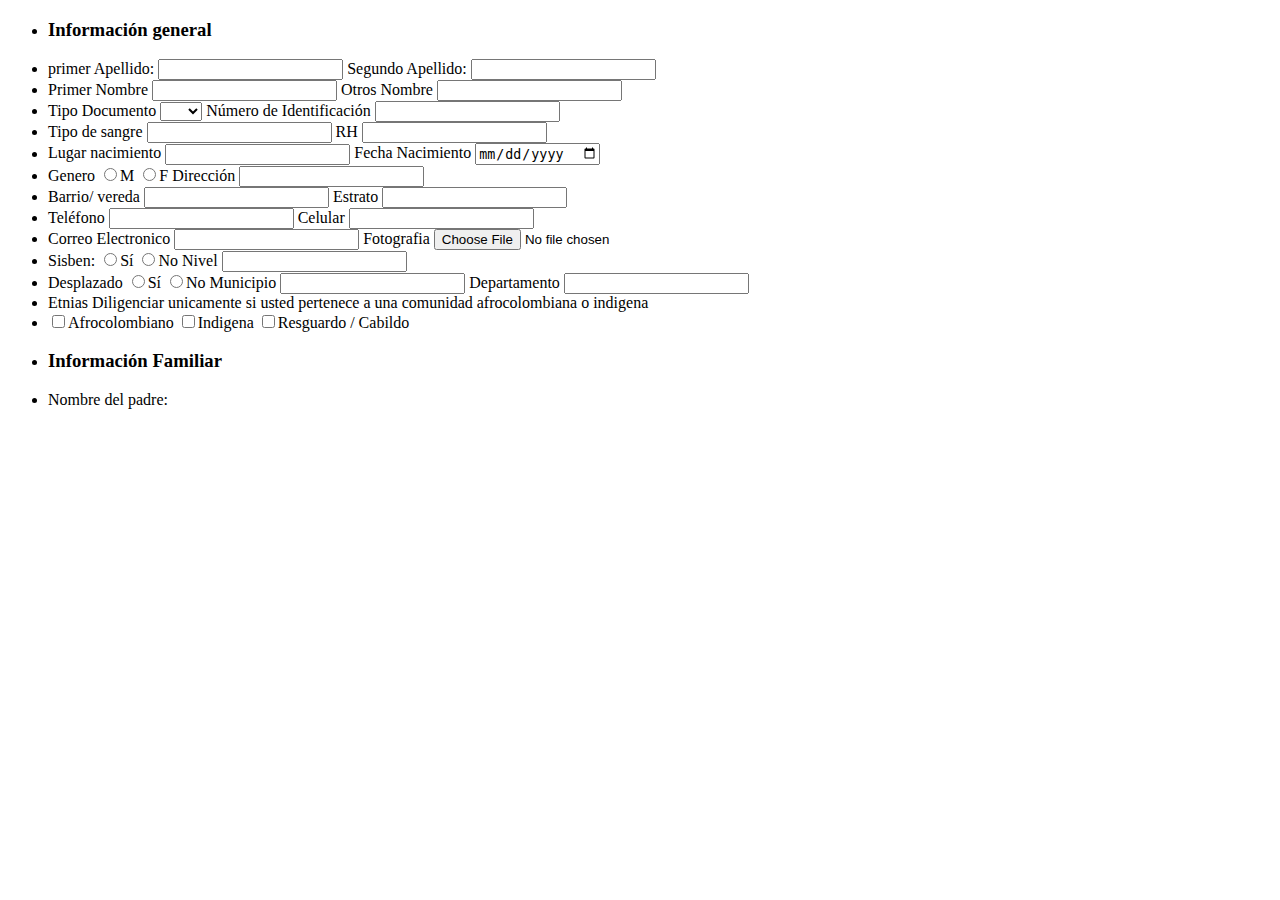
==== index.html @ 8a242b64 "Informacion general" ====
<!DOCTYPE html>
<html lang="en">
<head>
  <meta charset="UTF-8">
  <meta name="viewport" content="width=device-width, initial-scale=1.0">
  <meta http-equiv="X-UA-Compatible" content="ie=edge">
  <title>Formulario</title>
</head>
<body>
  <div id="contenedor">
    <div id="formulario">
      <form method="post" action="" id="datosPersonales">
        <ul>
          <li><h3>Información general</h3></li>
          <li>
            <label for="">primer Apellido: </label>
            <input type="text" name="apellido1" required>
            <label for="">Segundo Apellido: </label>
            <input type="text" name="apellido2">
          </li>
          <li>
            <label for="">Primer Nombre</label>
            <input type="text" name="nombre1" required>
            <label for="">Otros Nombre</label>
            <input type="text" name="nombre2">
          </li>
          <li><label for="">Tipo Documento</label>
            <select name="documentoId" id="">
              <option value=""></option>
              <option value="CC">CC</option>
              <option value="TI">TI</option>
              <option value="RC">RC</option>
              <option value="CE">CE</option>
            </select>
            <label for="NumeroID">Número de Identificación</label>
            <input type="text">
          </li>
          <li>
            <label for="">Tipo de sangre</label>
            <input type="text">
            <label for="">RH</label>
            <input type="text">
          </li>
          <li>
            <label for="">Lugar nacimiento</label>
            <input type="text" required>
            <label for="">Fecha Nacimiento</label>
            <input type="Date" required>
          </li>
          <li>
            <label for="">Genero</label>
            <input type="radio" name="genero" id="" value="M">M
            <input type="radio" name="genero" id="" value="F">F
            <label for="">Dirección</label>
            <input type="text" required>
          </li>
          <li>
            <label for="">Barrio/ vereda</label>
            <input type="text" required>
            <label for="">Estrato</label>
            <input type="text" required>
          </li>
          <li>
            <label for="">Teléfono</label>
            <input type="number" name="" id="">
            <label for="">Celular</label>
            <input type="number" name="" id="" required>
          </li>
          <li>
            <label for="">Correo Electronico</label>
            <input type="email" name="" id="" required>
            <label for="">Fotografia</label>
            <input type="file" name="" id="" rquired>
          </li>
          <li>
            <label for="">Sisben: </label>
            <input type="radio" name="sisben" id="">Sí
            <input type="radio" name="sisben" id="">No
            <label for="">Nivel</label>
            <input type="number">
          </li>
          <li>
            <label for="">Desplazado</label>
            <input type="radio" name="desplazado" id="">Sí
            <input type="radio" name="desplazado" id="">No
            <label for="">Municipio</label>
            <input type="text">
            <label for="">Departamento</label>
            <input type="text">
          </li>
          <li>
            <label for="">Etnias</label>
            <spam>Diligenciar unicamente si usted pertenece a una comunidad afrocolombiana o indigena</spam>
          </li>
          <li>
            <input type="checkbox" name="etnia" id="">Afrocolombiano
            <input type="checkbox" name="etnia" id="">Indigena
            <input type="checkbox" name="etnia" id="">Resguardo / Cabildo
          </li>
        </ul>
        <ul>
          <li><h3>Información Familiar</h3></li>
          <li>
            <label for="">Nombre del padre: </label>
          </li>
        </ul>
      </form>
    </div>
  </div>
</body>
</html>
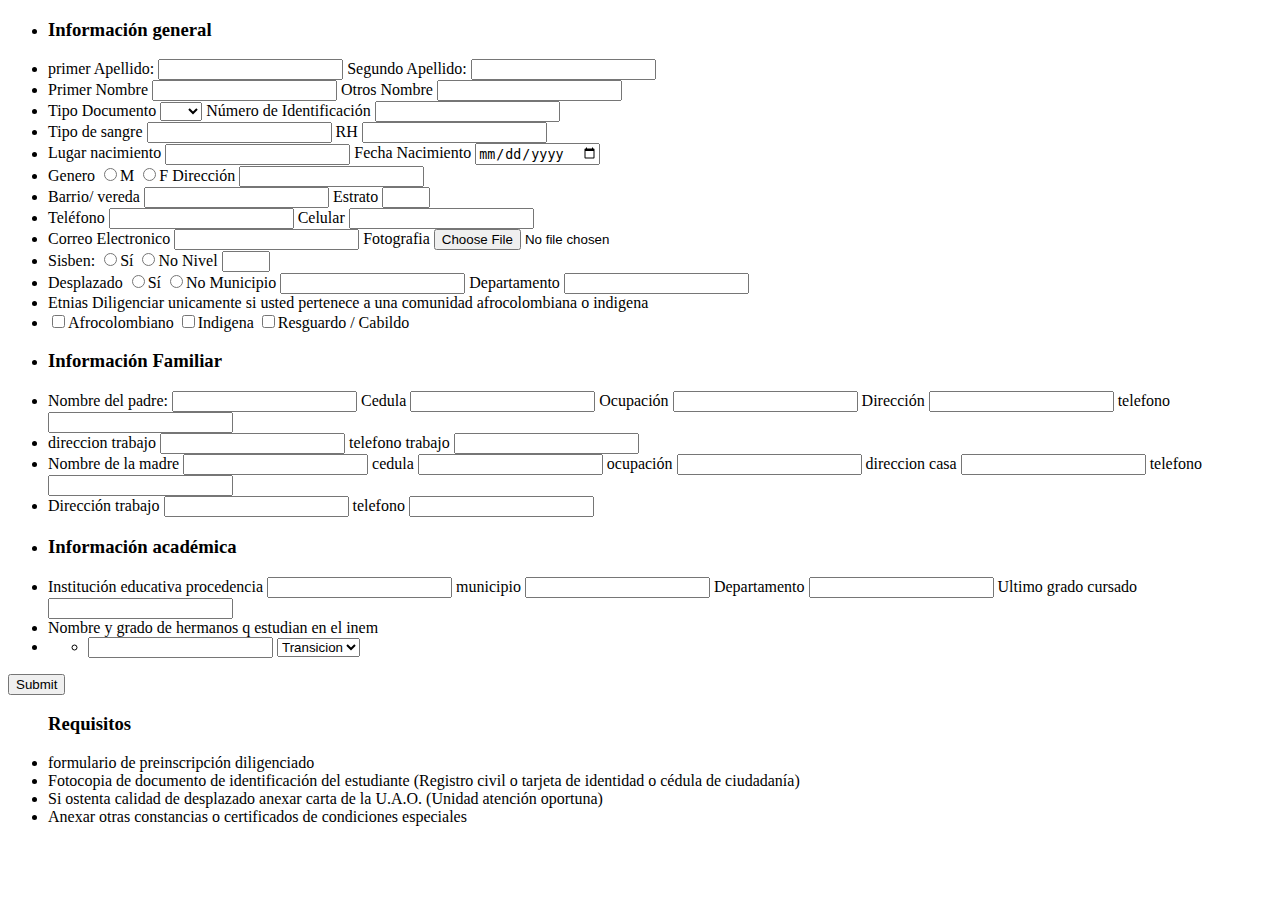
==== commit 3667f9a8: "terminando html formulario inscripcion" ====
--- a/index.html
+++ b/index.html
@@ -58,7 +58,7 @@
             <label for="">Barrio/ vereda</label>
             <input type="text" required>
             <label for="">Estrato</label>
-            <input type="text" required>
+            <input type="number" required min="0" max="6">
           </li>
           <li>
             <label for="">Teléfono</label>
@@ -77,7 +77,7 @@
             <input type="radio" name="sisben" id="">Sí
             <input type="radio" name="sisben" id="">No
             <label for="">Nivel</label>
-            <input type="number">
+            <input type="number" min="0" max="6">
           </li>
           <li>
             <label for="">Desplazado</label>
@@ -101,10 +101,90 @@
         <ul>
           <li><h3>Información Familiar</h3></li>
           <li>
-            <label for="">Nombre del padre: </label>
+            <label for="npadre">Nombre del padre: </label>
+            <input type="text" name="npadre" value="" id="npadre">
+            <label for="">Cedula</label>
+            <input type="number" name="ccpadre" value="">
+            <label for="">Ocupación</label>
+            <input type="text" name="ocupacionpadre" value="">
+            <label for="">Dirección</label>
+            <input type="text" name="direccionpadre" value="">
+            <label for="">telefono</label>
+            <input type="number" name="telefonopadre" value="">
+          </li>
+          <li>
+            <label for="">direccion trabajo</label>
+            <input type="text" name="direccionPadreTrabajo" value="">
+            <label for="">telefono trabajo</label>
+            <input type="number" name="telefonotrabajopadre" value="">
+          </li>
+          <li><label for="">Nombre de la madre</label>
+          <input type="text" name="nmadre" value="">
+          <label for="">cedula</label>
+          <input type="number" name="cedulamadre">
+          <label for="">ocupación</label>
+          <input type="text" name="ocupacionmadre">
+          <label for="">direccion casa</label>
+          <input type="text" name="direcionmadrecasa">
+          <label for="">telefono</label>
+          <input type="number" name="telefonocasamadre">
+        </li>
+        <li><label for="">Dirección trabajo</label>
+          <input type="text" name="direccionTrabajomadre">
+          <label for="">telefono</label>
+          <input type="number" name="telefonotrabajomadre">
+        </li>
+        </ul>
+        <ul>
+          <li><h3>Información académica</h3></li>
+          <li><label for="">Institución educativa procedencia</label>
+              <input type="text" name="institucionprocedencia">
+              <label for="">municipio</label>
+              <input type="text" name="municipioinstitucion">
+              <label for="">Departamento</label>
+              <input type="text" name="departamentoinstitucion">
+              <label for="">Ultimo grado cursado</label>
+              <input type="text" name="ultimogradocursado">
+          </li>
+          <li>
+            <label for="">Nombre y grado de hermanos q estudian en el inem</label>
+          </li>
+          <li>
+            <ul>
+              <li><input type="text" name="nombrehermano1">
+                <select name="hermano1" id="">
+                  <option value="transicion">Transicion</option>
+                  <option value="1">1</option>
+                  <option value="2">2</option>
+                  <option value="3">3</option>
+                  <option value="4">4</option>
+                  <option value="5">5</option>
+                  <option value="6">6</option>
+                  <option value="7">7</option>
+                  <option value="8">8</option>
+                  <option value="9">9</option>
+                  <option value="10">10</option>
+                  <option value="11">11</option>
+                </select>
+              </li>
+            </ul>
           </li>
         </ul>
+
+          <input type="submit">
+
       </form>
+
+      <ul id="requisitos">
+        <h3>Requisitos</h3>
+        <li>
+          formulario de preinscripción diligenciado
+        </li>
+        <li>Fotocopia de documento de identificación del estudiante (Registro civil o tarjeta de identidad o cédula de ciudadanía)</li>
+        <li>Si ostenta calidad de desplazado anexar carta de la U.A.O. (Unidad atención oportuna)</li>
+        <li>Anexar otras constancias o certificados de condiciones especiales</li>
+      </ul>
+
     </div>
   </div>
 </body>
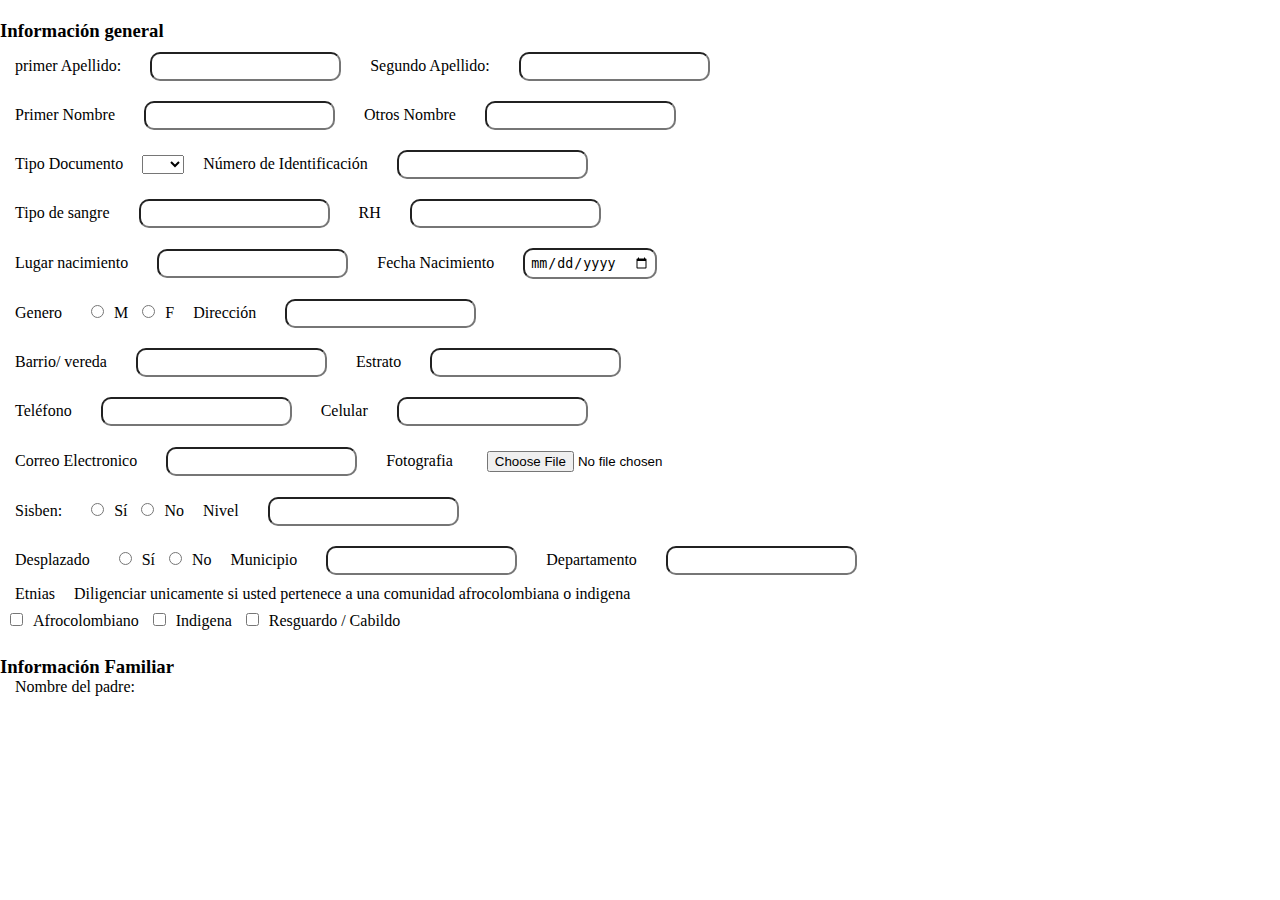
==== commit a694ee96: "primeros estilos" ====
--- a/index.html
+++ b/index.html
@@ -4,6 +4,7 @@
   <meta charset="UTF-8">
   <meta name="viewport" content="width=device-width, initial-scale=1.0">
   <meta http-equiv="X-UA-Compatible" content="ie=edge">
+  <LINK href="index.css" rel="stylesheet" type="text/css">
   <title>Formulario</title>
 </head>
 <body>
@@ -58,7 +59,7 @@
             <label for="">Barrio/ vereda</label>
             <input type="text" required>
             <label for="">Estrato</label>
-            <input type="number" required min="0" max="6">
+            <input type="text" required>
           </li>
           <li>
             <label for="">Teléfono</label>
@@ -77,7 +78,7 @@
             <input type="radio" name="sisben" id="">Sí
             <input type="radio" name="sisben" id="">No
             <label for="">Nivel</label>
-            <input type="number" min="0" max="6">
+            <input type="number">
           </li>
           <li>
             <label for="">Desplazado</label>
@@ -101,90 +102,10 @@
         <ul>
           <li><h3>Información Familiar</h3></li>
           <li>
-            <label for="npadre">Nombre del padre: </label>
-            <input type="text" name="npadre" value="" id="npadre">
-            <label for="">Cedula</label>
-            <input type="number" name="ccpadre" value="">
-            <label for="">Ocupación</label>
-            <input type="text" name="ocupacionpadre" value="">
-            <label for="">Dirección</label>
-            <input type="text" name="direccionpadre" value="">
-            <label for="">telefono</label>
-            <input type="number" name="telefonopadre" value="">
-          </li>
-          <li>
-            <label for="">direccion trabajo</label>
-            <input type="text" name="direccionPadreTrabajo" value="">
-            <label for="">telefono trabajo</label>
-            <input type="number" name="telefonotrabajopadre" value="">
-          </li>
-          <li><label for="">Nombre de la madre</label>
-          <input type="text" name="nmadre" value="">
-          <label for="">cedula</label>
-          <input type="number" name="cedulamadre">
-          <label for="">ocupación</label>
-          <input type="text" name="ocupacionmadre">
-          <label for="">direccion casa</label>
-          <input type="text" name="direcionmadrecasa">
-          <label for="">telefono</label>
-          <input type="number" name="telefonocasamadre">
-        </li>
-        <li><label for="">Dirección trabajo</label>
-          <input type="text" name="direccionTrabajomadre">
-          <label for="">telefono</label>
-          <input type="number" name="telefonotrabajomadre">
-        </li>
-        </ul>
-        <ul>
-          <li><h3>Información académica</h3></li>
-          <li><label for="">Institución educativa procedencia</label>
-              <input type="text" name="institucionprocedencia">
-              <label for="">municipio</label>
-              <input type="text" name="municipioinstitucion">
-              <label for="">Departamento</label>
-              <input type="text" name="departamentoinstitucion">
-              <label for="">Ultimo grado cursado</label>
-              <input type="text" name="ultimogradocursado">
-          </li>
-          <li>
-            <label for="">Nombre y grado de hermanos q estudian en el inem</label>
-          </li>
-          <li>
-            <ul>
-              <li><input type="text" name="nombrehermano1">
-                <select name="hermano1" id="">
-                  <option value="transicion">Transicion</option>
-                  <option value="1">1</option>
-                  <option value="2">2</option>
-                  <option value="3">3</option>
-                  <option value="4">4</option>
-                  <option value="5">5</option>
-                  <option value="6">6</option>
-                  <option value="7">7</option>
-                  <option value="8">8</option>
-                  <option value="9">9</option>
-                  <option value="10">10</option>
-                  <option value="11">11</option>
-                </select>
-              </li>
-            </ul>
+            <label for="">Nombre del padre: </label>
           </li>
         </ul>
-
-          <input type="submit">
-
       </form>
-
-      <ul id="requisitos">
-        <h3>Requisitos</h3>
-        <li>
-          formulario de preinscripción diligenciado
-        </li>
-        <li>Fotocopia de documento de identificación del estudiante (Registro civil o tarjeta de identidad o cédula de ciudadanía)</li>
-        <li>Si ostenta calidad de desplazado anexar carta de la U.A.O. (Unidad atención oportuna)</li>
-        <li>Anexar otras constancias o certificados de condiciones especiales</li>
-      </ul>
-
     </div>
   </div>
 </body>
--- a/index.css
+++ b/index.css
@@ -0,0 +1,19 @@
+*{
+  margin: 0;
+  padding: 0;
+}
+ul{
+  margin-top: 20px;
+}
+li{
+  min-width: 90%;
+}
+label{
+  padding: 10px;
+  margin: 5px;
+}
+input{
+  padding: 5px;
+  margin: 10px;
+  border-radius: 10px;
+}
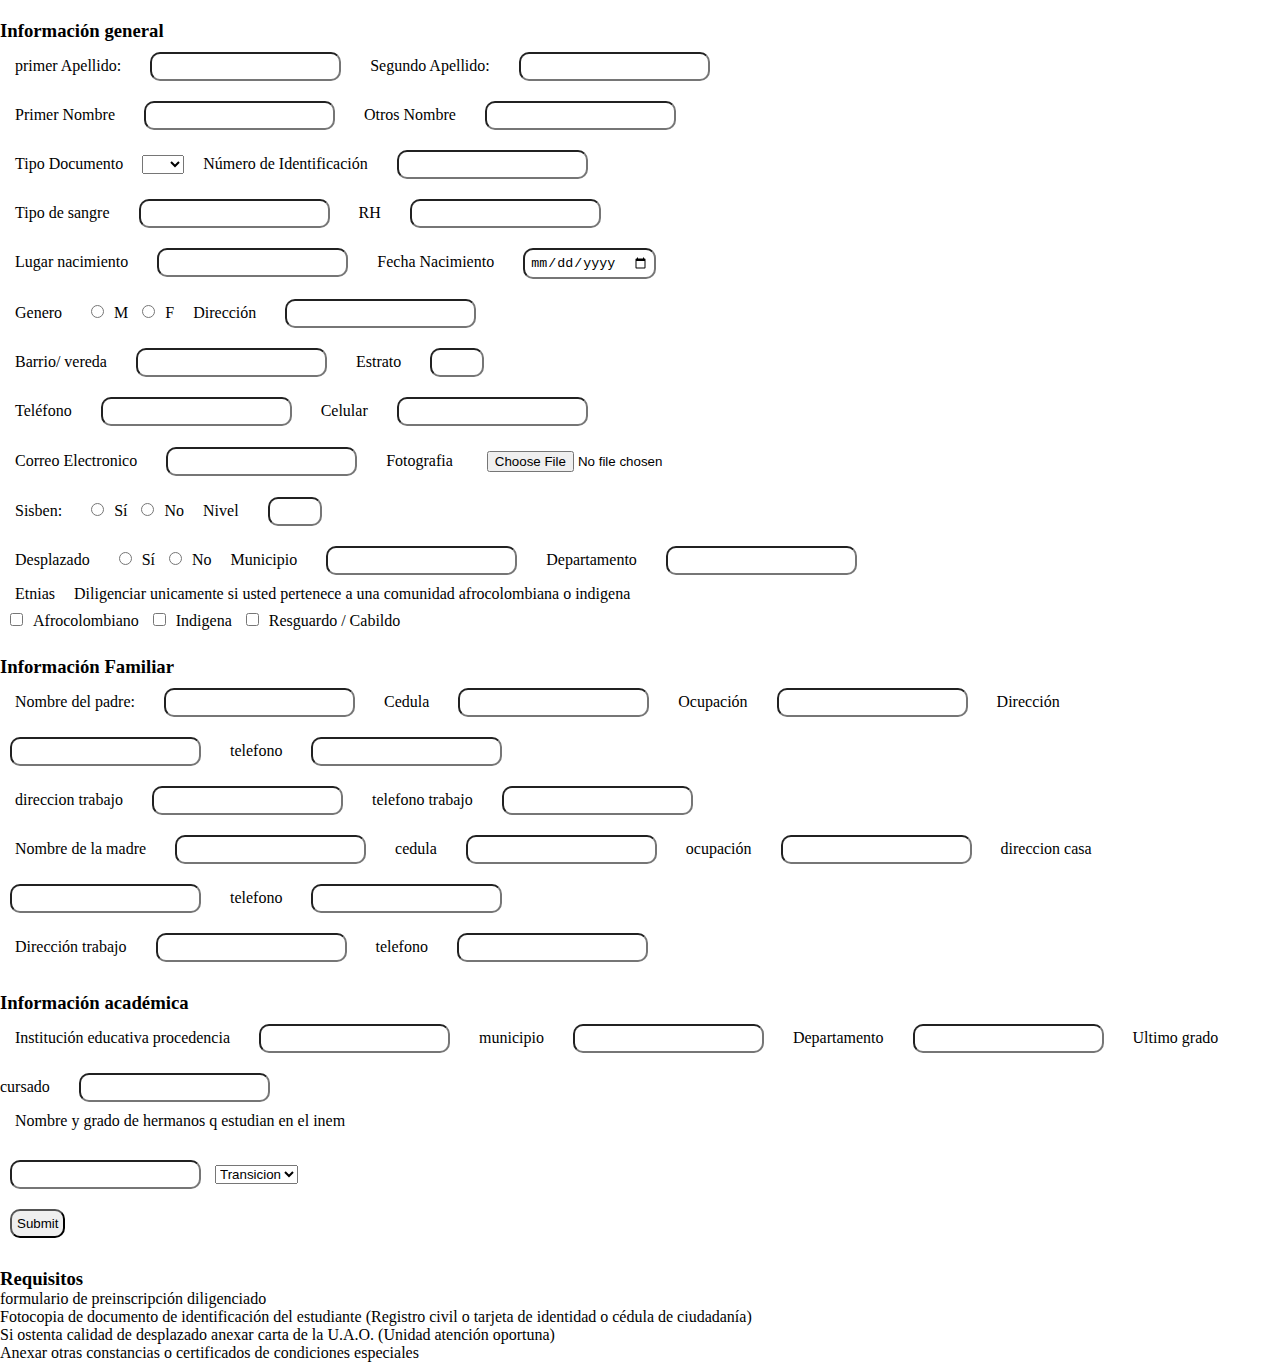
==== commit 96a6877d: "Merge branch 'html' of github.com:jorgearmandotu/FormularioInem into css" ====
--- a/index.html
+++ b/index.html
@@ -59,7 +59,7 @@
             <label for="">Barrio/ vereda</label>
             <input type="text" required>
             <label for="">Estrato</label>
-            <input type="text" required>
+            <input type="number" required min="0" max="6">
           </li>
           <li>
             <label for="">Teléfono</label>
@@ -78,7 +78,7 @@
             <input type="radio" name="sisben" id="">Sí
             <input type="radio" name="sisben" id="">No
             <label for="">Nivel</label>
-            <input type="number">
+            <input type="number" min="0" max="6">
           </li>
           <li>
             <label for="">Desplazado</label>
@@ -102,10 +102,90 @@
         <ul>
           <li><h3>Información Familiar</h3></li>
           <li>
-            <label for="">Nombre del padre: </label>
+            <label for="npadre">Nombre del padre: </label>
+            <input type="text" name="npadre" value="" id="npadre">
+            <label for="">Cedula</label>
+            <input type="number" name="ccpadre" value="">
+            <label for="">Ocupación</label>
+            <input type="text" name="ocupacionpadre" value="">
+            <label for="">Dirección</label>
+            <input type="text" name="direccionpadre" value="">
+            <label for="">telefono</label>
+            <input type="number" name="telefonopadre" value="">
+          </li>
+          <li>
+            <label for="">direccion trabajo</label>
+            <input type="text" name="direccionPadreTrabajo" value="">
+            <label for="">telefono trabajo</label>
+            <input type="number" name="telefonotrabajopadre" value="">
+          </li>
+          <li><label for="">Nombre de la madre</label>
+          <input type="text" name="nmadre" value="">
+          <label for="">cedula</label>
+          <input type="number" name="cedulamadre">
+          <label for="">ocupación</label>
+          <input type="text" name="ocupacionmadre">
+          <label for="">direccion casa</label>
+          <input type="text" name="direcionmadrecasa">
+          <label for="">telefono</label>
+          <input type="number" name="telefonocasamadre">
+        </li>
+        <li><label for="">Dirección trabajo</label>
+          <input type="text" name="direccionTrabajomadre">
+          <label for="">telefono</label>
+          <input type="number" name="telefonotrabajomadre">
+        </li>
+        </ul>
+        <ul>
+          <li><h3>Información académica</h3></li>
+          <li><label for="">Institución educativa procedencia</label>
+              <input type="text" name="institucionprocedencia">
+              <label for="">municipio</label>
+              <input type="text" name="municipioinstitucion">
+              <label for="">Departamento</label>
+              <input type="text" name="departamentoinstitucion">
+              <label for="">Ultimo grado cursado</label>
+              <input type="text" name="ultimogradocursado">
+          </li>
+          <li>
+            <label for="">Nombre y grado de hermanos q estudian en el inem</label>
+          </li>
+          <li>
+            <ul>
+              <li><input type="text" name="nombrehermano1">
+                <select name="hermano1" id="">
+                  <option value="transicion">Transicion</option>
+                  <option value="1">1</option>
+                  <option value="2">2</option>
+                  <option value="3">3</option>
+                  <option value="4">4</option>
+                  <option value="5">5</option>
+                  <option value="6">6</option>
+                  <option value="7">7</option>
+                  <option value="8">8</option>
+                  <option value="9">9</option>
+                  <option value="10">10</option>
+                  <option value="11">11</option>
+                </select>
+              </li>
+            </ul>
           </li>
         </ul>
+
+          <input type="submit">
+
       </form>
+
+      <ul id="requisitos">
+        <h3>Requisitos</h3>
+        <li>
+          formulario de preinscripción diligenciado
+        </li>
+        <li>Fotocopia de documento de identificación del estudiante (Registro civil o tarjeta de identidad o cédula de ciudadanía)</li>
+        <li>Si ostenta calidad de desplazado anexar carta de la U.A.O. (Unidad atención oportuna)</li>
+        <li>Anexar otras constancias o certificados de condiciones especiales</li>
+      </ul>
+
     </div>
   </div>
 </body>
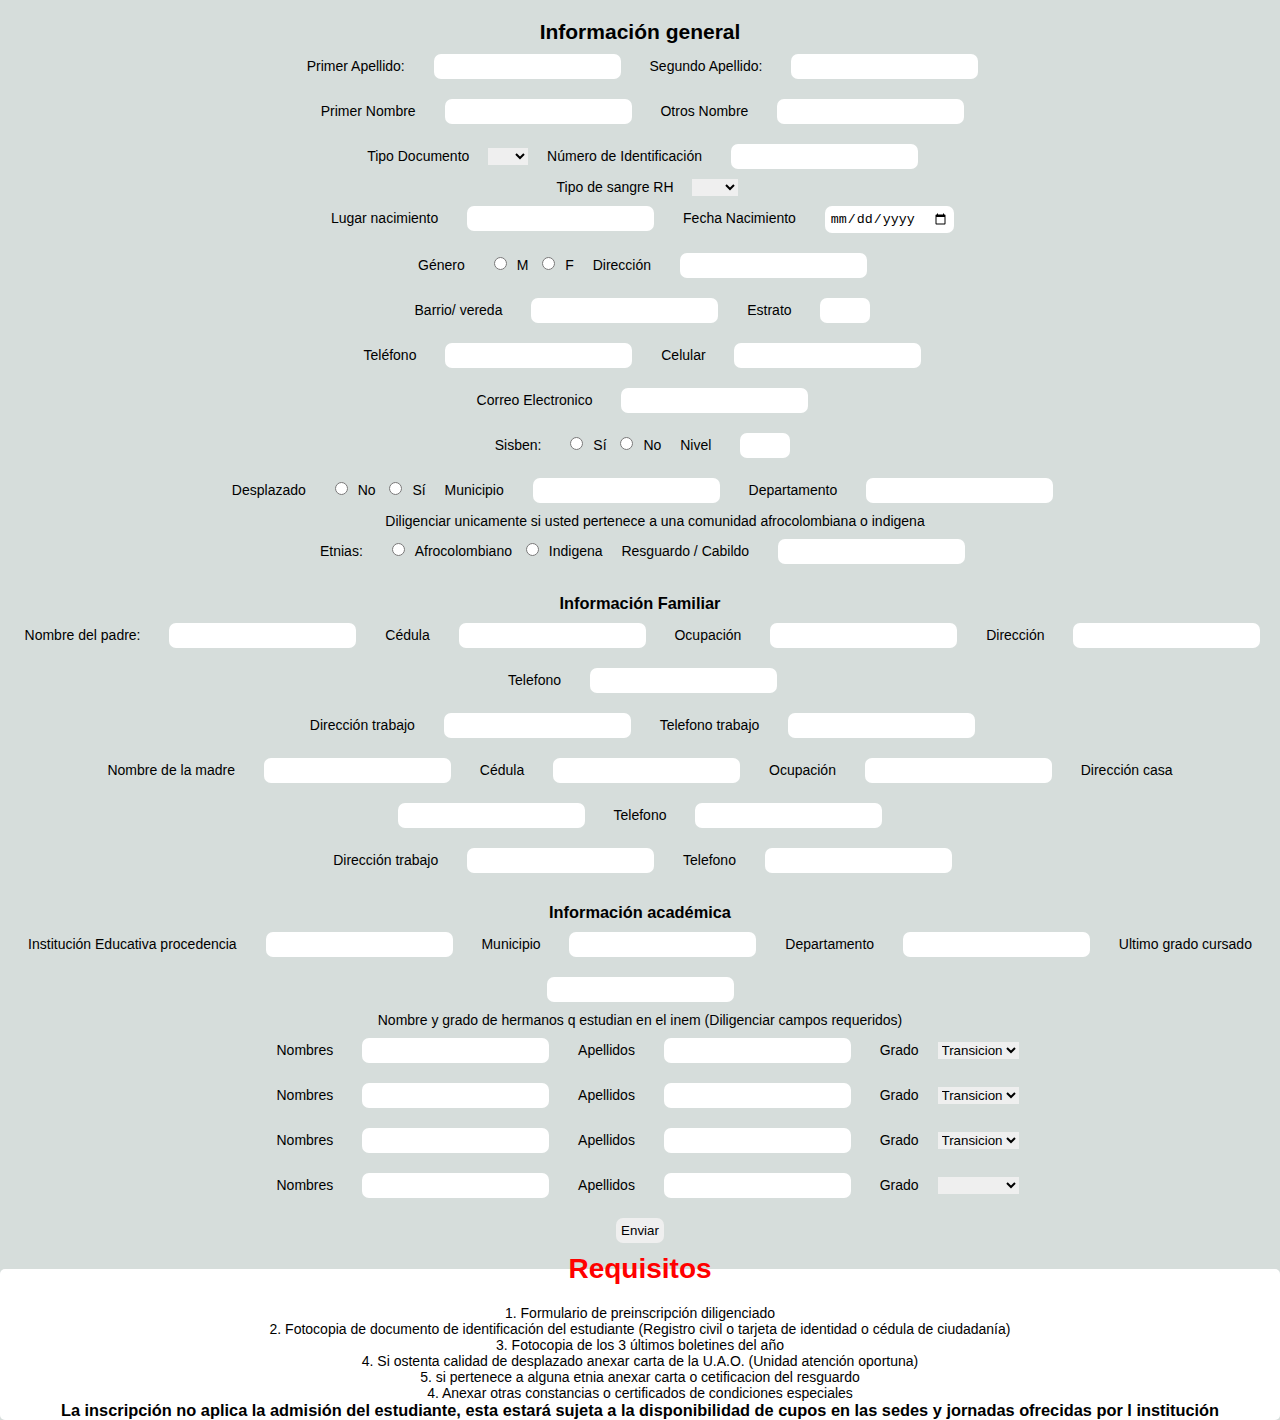
==== commit 13198071: "nuevos archivos" ====
--- a/index.html
+++ b/index.html
@@ -4,187 +4,270 @@
   <meta charset="UTF-8">
   <meta name="viewport" content="width=device-width, initial-scale=1.0">
   <meta http-equiv="X-UA-Compatible" content="ie=edge">
-  <LINK href="index.css" rel="stylesheet" type="text/css">
+  <script languaje="javascript" src="index.js"></script>
+  <link href="index.css" rel="stylesheet" type="text/css">
   <title>Formulario</title>
 </head>
 <body>
-  <div id="contenedor">
+    <div id="contenedor">
     <div id="formulario">
-      <form method="post" action="" id="datosPersonales">
+      <form method="post" onsubmit="return validacion();" id="datosPersonales">
         <ul>
-          <li><h3>Información general</h3></li>
-          <li>
-            <label for="">primer Apellido: </label>
-            <input type="text" name="apellido1" required>
-            <label for="">Segundo Apellido: </label>
-            <input type="text" name="apellido2">
-          </li>
-          <li>
-            <label for="">Primer Nombre</label>
-            <input type="text" name="nombre1" required>
-            <label for="">Otros Nombre</label>
-            <input type="text" name="nombre2">
-          </li>
-          <li><label for="">Tipo Documento</label>
-            <select name="documentoId" id="">
-              <option value=""></option>
+          <li><h2>Información general</h2></li>
+          <li>
+            <label for="prim_apellido">Primer Apellido: </label>
+            <input type="text" name="apellido1" id="prim_apellido" required>
+            <label for="seg_apellido">Segundo Apellido: </label>
+            <input type="text" name="apellido2" id="seg_apellido">
+          </li>
+          <li>
+            <label for="prim_nombre">Primer Nombre</label>
+            <input type="text" name="nombre1" id="prim_nombre" required>
+            <label for="seg_nombre">Otros Nombre</label>
+            <input type="text" name="nombre2" id="seg_nombre">
+          </li>
+          <li><label for="tipo_doc">Tipo Documento</label>
+            <select name="documentoId" value="" id="tipo_doc" required>
+              <option VALUE=""></option>
               <option value="CC">CC</option>
               <option value="TI">TI</option>
               <option value="RC">RC</option>
               <option value="CE">CE</option>
             </select>
-            <label for="NumeroID">Número de Identificación</label>
-            <input type="text">
-          </li>
-          <li>
-            <label for="">Tipo de sangre</label>
-            <input type="text">
-            <label for="">RH</label>
-            <input type="text">
-          </li>
-          <li>
-            <label for="">Lugar nacimiento</label>
-            <input type="text" required>
-            <label for="">Fecha Nacimiento</label>
-            <input type="Date" required>
-          </li>
-          <li>
-            <label for="">Genero</label>
-            <input type="radio" name="genero" id="" value="M">M
-            <input type="radio" name="genero" id="" value="F">F
-            <label for="">Dirección</label>
-            <input type="text" required>
-          </li>
-          <li>
-            <label for="">Barrio/ vereda</label>
-            <input type="text" required>
-            <label for="">Estrato</label>
-            <input type="number" required min="0" max="6">
-          </li>
-          <li>
-            <label for="">Teléfono</label>
-            <input type="number" name="" id="">
-            <label for="">Celular</label>
-            <input type="number" name="" id="" required>
-          </li>
-          <li>
-            <label for="">Correo Electronico</label>
-            <input type="email" name="" id="" required>
-            <label for="">Fotografia</label>
-            <input type="file" name="" id="" rquired>
-          </li>
-          <li>
-            <label for="">Sisben: </label>
-            <input type="radio" name="sisben" id="">Sí
-            <input type="radio" name="sisben" id="">No
-            <label for="">Nivel</label>
-            <input type="number" min="0" max="6">
-          </li>
-          <li>
-            <label for="">Desplazado</label>
-            <input type="radio" name="desplazado" id="">Sí
-            <input type="radio" name="desplazado" id="">No
-            <label for="">Municipio</label>
-            <input type="text">
-            <label for="">Departamento</label>
-            <input type="text">
-          </li>
-          <li>
-            <label for="">Etnias</label>
+            <label for="id_estudiante">Número de Identificación</label>
+            <input type="number" id="id_estudiante" required>
+          </li>
+            <label for="tipo_sandre">Tipo de sangre RH</label>
+            <select name="rh" id="">
+              <option value=""></option>
+              <option value="O+">O+</option>
+              <option value="O-">O-</option>
+              <option value="B+">B+</option>
+              <option value="B-">B-</option>
+              <option value="A+">A+</option>
+              <option value="A-">A-</option>
+              <option value="AB+">AB+</option>
+              <option value="AB-">AB-</option>
+            </select>
+          </li>
+          <li>
+            <label for="lugar_na">Lugar nacimiento</label>
+            <input type="text" id="lugar_na" required>
+            <label for="fecha_na">Fecha Nacimiento</label>
+            <input type="Date" value="" id="fecha_na" required>
+          </li>
+          <li>
+            <label for="sexo">Género</label>
+            <input type="radio" name="genero" id="M" value="M">M
+            <input type="radio" name="genero" id="F" value="F">F
+            <label for="dir_recidencia">Dirección</label>
+            <input type="text" id="dir_recidencia" required>
+          </li>
+          <li>
+            <label for="barrio_vereda">Barrio/ vereda</label>
+            <input type="text" id="barrio_vereda" required>
+            <label for="estrato">Estrato</label>
+            <input type="number" value="" id="estrato"  min="0" max="6" required>
+          </li>
+          <li>
+            <label for="telefono">Teléfono</label>
+            <input type="tel" name="" id="telefono">
+            <label for="celular">Celular</label>
+            <input type="tel" name="" id="celular" required>
+          </li>
+          <li>
+            <label for="email">Correo Electronico</label>
+            <input type="email" name="" id="email" required>
+          </li>
+          <li>
+            <label for="sisben">Sisben: </label>
+            <input type="radio" name="sisben" id="si" value="si">Sí
+            <input type="radio" name="sisben" id="no" value="no">No
+            <label for="nivel_sisben">Nivel</label>
+            <input type="number" min="0" max="6" value="" id="nivel_sisben" >
+          </li>
+          <li>
+            <label for="desplazado">Desplazado</label>
+            <input type="radio" name="desplazado" value="si">No
+            <input type="radio" name="desplazado" value="no">Sí
+            <label for="municipio">Municipio</label>
+            <input type="text" id="municipio">
+            <label for="departamento">Departamento</label>
+            <input type="text" id="departamento">
+          </li>
+          <li>
+            <label for="etnias"></label>
             <spam>Diligenciar unicamente si usted pertenece a una comunidad afrocolombiana o indigena</spam>
           </li>
           <li>
-            <input type="checkbox" name="etnia" id="">Afrocolombiano
-            <input type="checkbox" name="etnia" id="">Indigena
-            <input type="checkbox" name="etnia" id="">Resguardo / Cabildo
-          </li>
+            <label for="etnia">Etnias: </label>
+            <input type="radio" name="etnia" id="si" value="afro">Afrocolombiano
+            <input type="radio" name="etnia" id="no" value="indigena">Indigena
+            <label for="etnia">Resguardo / Cabildo</label>
+            <input type="texto" id="etnia">
+          </li>          
         </ul>
         <ul>
           <li><h3>Información Familiar</h3></li>
           <li>
-            <label for="npadre">Nombre del padre: </label>
-            <input type="text" name="npadre" value="" id="npadre">
-            <label for="">Cedula</label>
-            <input type="number" name="ccpadre" value="">
-            <label for="">Ocupación</label>
-            <input type="text" name="ocupacionpadre" value="">
-            <label for="">Dirección</label>
-            <input type="text" name="direccionpadre" value="">
-            <label for="">telefono</label>
-            <input type="number" name="telefonopadre" value="">
-          </li>
-          <li>
-            <label for="">direccion trabajo</label>
-            <input type="text" name="direccionPadreTrabajo" value="">
-            <label for="">telefono trabajo</label>
-            <input type="number" name="telefonotrabajopadre" value="">
-          </li>
-          <li><label for="">Nombre de la madre</label>
-          <input type="text" name="nmadre" value="">
-          <label for="">cedula</label>
-          <input type="number" name="cedulamadre">
-          <label for="">ocupación</label>
-          <input type="text" name="ocupacionmadre">
-          <label for="">direccion casa</label>
-          <input type="text" name="direcionmadrecasa">
-          <label for="">telefono</label>
-          <input type="number" name="telefonocasamadre">
+            <label for="nom_padre">Nombre del padre: </label>
+            <input type="text" name="npadre" id="nom_padre">
+            <label for="id_padre">Cédula</label>
+            <input type="number" name="ccpadre" id="id_padre">
+            <label for="ocu_padre">Ocupación</label>
+            <input type="text" name="ocupacionpadre" id="ocu_padre">
+            <label for="dir_padre">Dirección</label>
+            <input type="text" name="dir_padre" d="dir_padre">
+            <label for="tel_padre">Telefono</label>
+            <input type="tel" name="telefonopadre" id="tel_padre">
+          </li>
+          <li>
+            <label for="dir_tra_padre">Dirección trabajo</label>
+            <input type="text" name="direccionPadreTrabajo" id="dir_tra_padre">
+            <label for="tel_tra_padre">Telefono trabajo</label>
+            <input type="tel" name="telefonotrabajopadre" id="tel_tra_padre">
+          </li>
+          <li><label for="nom_madre">Nombre de la madre</label>
+          <input type="text" name="nmadre" id="nom_madre">
+          <label for="id_madre">Cédula</label>
+          <input type="number" name="cedulamadre" id="id_madre">
+          <label for="ocu_madre">Ocupación</label>
+          <input type="text" name="ocupacionmadre" id="ocu_madre">
+          <label for="dir_madre">Dirección casa</label>
+          <input type="text" name="direcionmadrecasa" id="dir_madre">
+          <label for="tel_madre">Telefono</label>
+          <input type="tel" name="telefonocasamadre" id="tel_madre">
         </li>
-        <li><label for="">Dirección trabajo</label>
-          <input type="text" name="direccionTrabajomadre">
-          <label for="">telefono</label>
-          <input type="number" name="telefonotrabajomadre">
+        <li><label for="dir_tra_madre">Dirección trabajo</label>
+          <input type="text" name="direccionTrabajomadre" id="dir_tra_madre">
+          <label for="tel_tra_madre">Telefono</label>
+          <input type="tel" name="telefonotrabajomadre" id="tel_tra_madre">
         </li>
         </ul>
         <ul>
           <li><h3>Información académica</h3></li>
-          <li><label for="">Institución educativa procedencia</label>
-              <input type="text" name="institucionprocedencia">
-              <label for="">municipio</label>
-              <input type="text" name="municipioinstitucion">
-              <label for="">Departamento</label>
-              <input type="text" name="departamentoinstitucion">
-              <label for="">Ultimo grado cursado</label>
-              <input type="text" name="ultimogradocursado">
-          </li>
-          <li>
-            <label for="">Nombre y grado de hermanos q estudian en el inem</label>
-          </li>
-          <li>
-            <ul>
-              <li><input type="text" name="nombrehermano1">
-                <select name="hermano1" id="">
-                  <option value="transicion">Transicion</option>
-                  <option value="1">1</option>
-                  <option value="2">2</option>
-                  <option value="3">3</option>
-                  <option value="4">4</option>
-                  <option value="5">5</option>
-                  <option value="6">6</option>
-                  <option value="7">7</option>
-                  <option value="8">8</option>
-                  <option value="9">9</option>
-                  <option value="10">10</option>
-                  <option value="11">11</option>
-                </select>
-              </li>
-            </ul>
-          </li>
-        </ul>
-
-          <input type="submit">
+          <li><label for="inst_procedencia">Institución Educativa procedencia</label>
+              <input type="text" name="institucionprocedencia" id="inst_procedencia">
+              <label for="municipio_pro">Municipio</label>
+              <input type="text" name="municipioinstitucion" id="municipio_pro">
+              <label for="dep_pro">Departamento</label>
+              <input type="text" name="departamentoinstitucion" id="dep_pro">
+              <label for="ultimo_grado">Ultimo grado cursado</label>
+              <input type="text" name="ultimogradocursado" id="ultimo_grado">
+          </li>
+          <li>
+            <label for="">Nombre y grado de hermanos q estudian en el inem (Diligenciar campos requeridos)</label>
+          </li>
+          <li>
+            <label for="nom_her_1">Nombres</label>
+            <input type="text" name="Nombreh1"  id="nom_her_1">
+            <label for="ape_her_1">Apellidos</label>
+            <input type="text" name="apellidoh1"  id="ape_her_1">
+            <label for="grado1">Grado</label>
+            <select name="hermano1" id="grado1">
+              <option value="transicion">Transicion</option>
+              <option value=""></option>
+              <option value="1">1</option>
+              <option value="2">2</option>
+              <option value="3">3</option>
+              <option value="4">4</option>
+              <option value="5">5</option>
+              <option value="6">6</option>
+              <option value="7">7</option>
+              <option value="8">8</option>
+              <option value="9">9</option>
+              <option value="10">10</option>
+              <option value="11">11</option>
+            </select>
+           
+          </li>
+          <li>
+            <label for="nom_her_2">Nombres</label>
+            <input type="text" name="Nombreh2"  id="nom_her_2">
+            <label for="ape_her_2">Apellidos</label>
+            <input type="text" name="apellidoh2"  id="ape_her_2">
+            <label for="grado2">Grado</label>
+            <select name="hermano2" id="grado2">
+              <option value="transicion">Transicion</option>
+              <option value=""></option>
+              <option value="1">1</option>
+              <option value="2">2</option>
+              <option value="3">3</option>
+              <option value="4">4</option>
+              <option value="5">5</option>
+              <option value="6">6</option>
+              <option value="7">7</option>
+              <option value="8">8</option>
+              <option value="9">9</option>
+              <option value="10">10</option>
+              <option value="11">11</option>
+            </select>
+          
+          </li>
+          <li>
+            <label for="nom_her_3">Nombres</label>
+            <input type="text" name="Nombreh3"  id="nom_her_3">
+            <label for="ape_her_3">Apellidos</label>
+            <input type="text" name="apellidoh3"  id="ape_her_3">
+            <label for="grado3">Grado</label>
+            <select name="hermano3" id="grado3">
+              <option value="transicion">Transicion</option>
+              <option value=""></option>
+              <option value="1">1</option>
+              <option value="2">2</option>
+              <option value="3">3</option>
+              <option value="4">4</option>
+              <option value="5">5</option>
+              <option value="6">6</option>
+              <option value="7">7</option>
+              <option value="8">8</option>
+              <option value="9">9</option>
+              <option value="10">10</option>
+              <option value="11">11</option>
+            </select>
+          
+          </li>
+          <li>
+            <label for="nom_her_4">Nombres</label>
+            <input type="text" name="Nombreh4" id="nom_her_4">
+            <label for="ape_her_4">Apellidos</label>
+            <input type="text" name="apellidoh4"  id="ape_her_4">
+            <label for="grado4">Grado</label>
+            <select name="hermano4" id="grado4">
+              <option value=""></option>
+              <option value="transicion">Transicion</option>
+              <option value="1">1</option>
+              <option value="2">2</option>
+              <option value="3">3</option>
+              <option value="4">4</option>
+              <option value="5">5</option>
+              <option value="6">6</option>
+              <option value="7">7</option>
+              <option value="8">8</option>
+              <option value="9">9</option>
+              <option value="10">10</option>
+              <option value="11">11</option>
+            </select>
+          
+          </li>
+        </ul>
+
+          <input type="submit" id="enviar" value="Enviar">
 
       </form>
 
-      <ul id="requisitos">
-        <h3>Requisitos</h3>
-        <li>
-          formulario de preinscripción diligenciado
-        </li>
-        <li>Fotocopia de documento de identificación del estudiante (Registro civil o tarjeta de identidad o cédula de ciudadanía)</li>
-        <li>Si ostenta calidad de desplazado anexar carta de la U.A.O. (Unidad atención oportuna)</li>
-        <li>Anexar otras constancias o certificados de condiciones especiales</li>
-      </ul>
+      <fieldset>
+        <legend>Requisitos</legend>
+        <ul id="requisitos">
+          <li>1. Formulario de preinscripción diligenciado</li>
+          <li>2. Fotocopia de documento de identificación del estudiante (Registro civil o tarjeta de identidad o cédula de ciudadanía)</li>
+          <li>3. Fotocopia de los 3 últimos boletines del año</li>
+          <li>4. Si ostenta calidad de desplazado anexar carta de la U.A.O. (Unidad atención oportuna)</li>
+          <li>5. si pertenece a alguna etnia anexar carta o cetificacion del resguardo</li>
+          <li>4. Anexar otras constancias o certificados de condiciones especiales</li>
+        </ul>
+          <li><h3>La inscripción no aplica la admisión del estudiante, esta estará sujeta a la disponibilidad de cupos en las sedes y jornadas ofrecidas por l institución</h3></li>
+      </fieldset>     
 
     </div>
   </div>
--- a/index.css
+++ b/index.css
@@ -1,10 +1,17 @@
 *{
+  border: 0;
   margin: 0;
   padding: 0;
 }
+body{
+  background:rgb(214, 221, 219);
+  font-family: Helvetica;
+  font-size: 14px;
+  text-align: center;
+}
 ul{
-  margin-top: 20px;
-}
+    margin-top: 20px;
+  }
 li{
   min-width: 90%;
 }
@@ -15,5 +22,30 @@
 input{
   padding: 5px;
   margin: 10px;
-  border-radius: 10px;
+  border-radius: 7px;
 }
+fieldset{
+  background: white;
+  border-radius: 5px;
+}
+legend{
+  color:red;
+  font-size: 2em;
+  font-weight: bold;
+}
+input[type="submit"]{
+  background: white
+  border: white;
+  border-radius:5;
+  color: black;
+  cursor: pointer;
+  font.size: 1em;
+
+}
+input[type="submit"]:hover{
+  background: skyblue;
+  border: thin solid rgb(9, 72, 143);
+  border-radius:5;
+  color: #fff; 
+
+}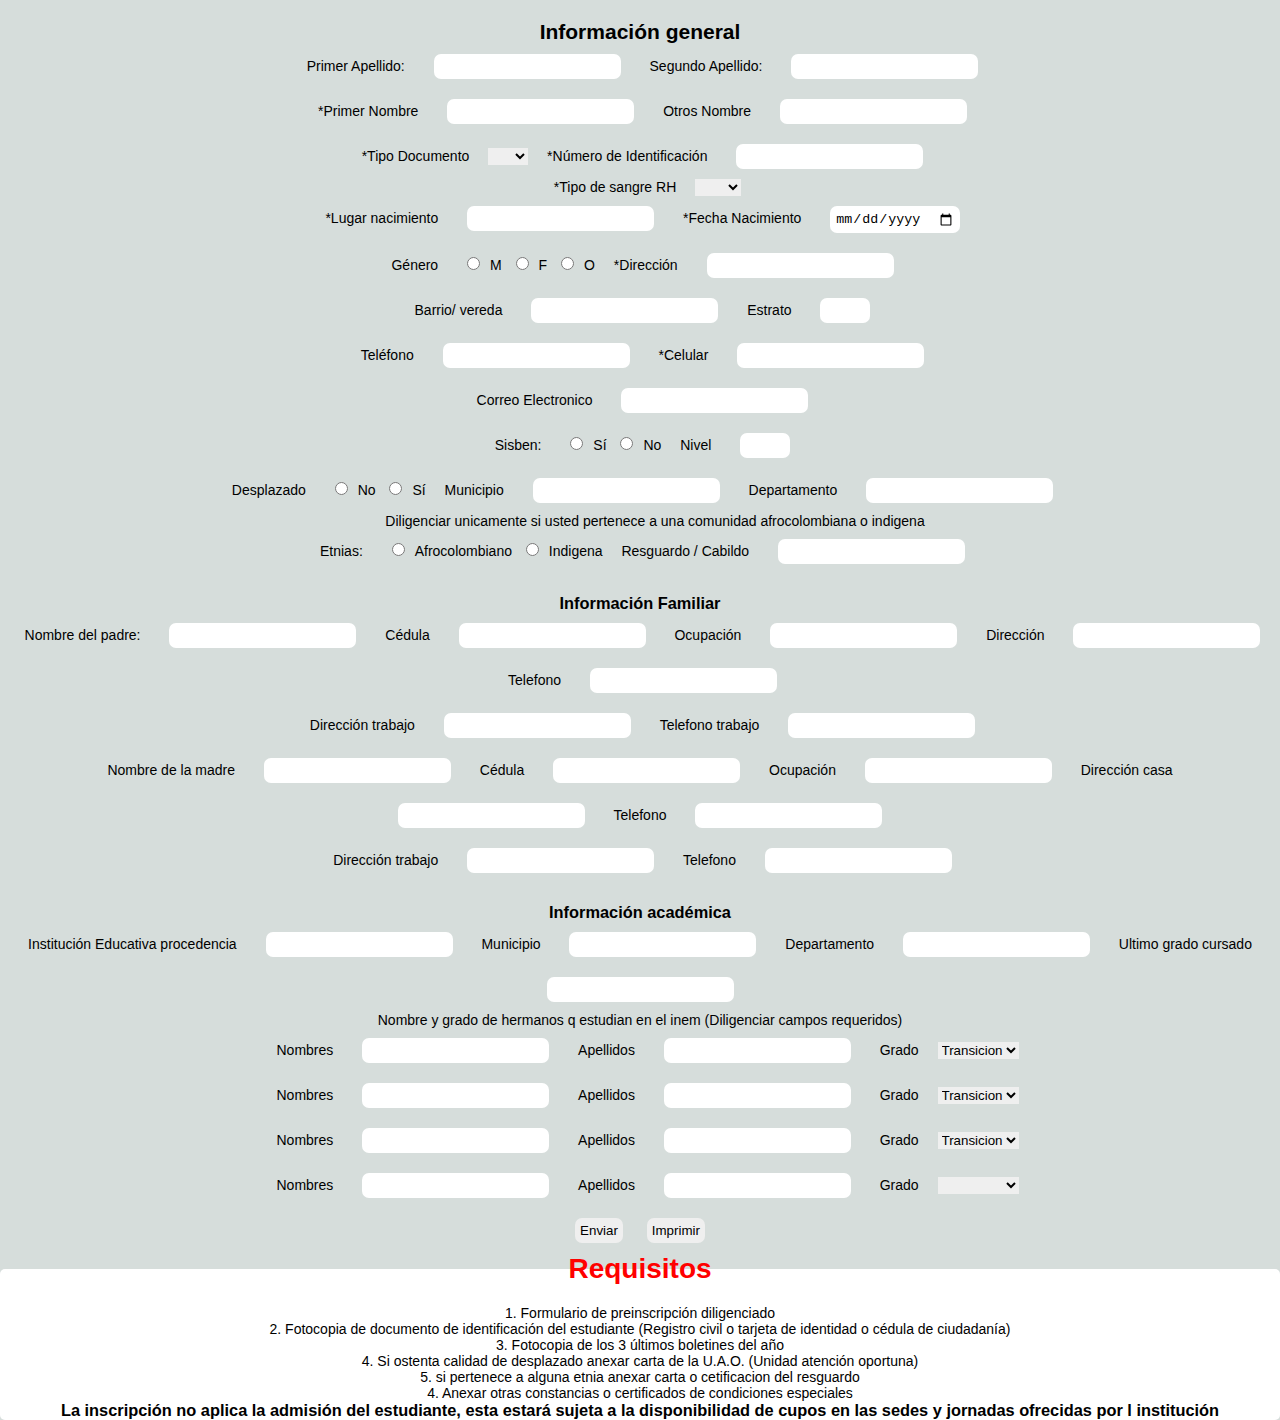
==== commit b1f14361: "prueba wamp" ====
--- a/index.html
+++ b/index.html
@@ -11,34 +11,34 @@
 <body>
     <div id="contenedor">
     <div id="formulario">
-      <form method="post" onsubmit="return validacion();" id="datosPersonales">
+      <form method="post" name="datos_frm" action="insert.php" id="datosPersonales">
         <ul>
           <li><h2>Información general</h2></li>
           <li>
-            <label for="prim_apellido">Primer Apellido: </label>
-            <input type="text" name="apellido1" id="prim_apellido" required>
-            <label for="seg_apellido">Segundo Apellido: </label>
-            <input type="text" name="apellido2" id="seg_apellido">
-          </li>
-          <li>
-            <label for="prim_nombre">Primer Nombre</label>
-            <input type="text" name="nombre1" id="prim_nombre" required>
-            <label for="seg_nombre">Otros Nombre</label>
-            <input type="text" name="nombre2" id="seg_nombre">
-          </li>
-          <li><label for="tipo_doc">Tipo Documento</label>
-            <select name="documentoId" value="" id="tipo_doc" required>
+            <label for="apellido1">Primer Apellido: </label>
+            <input type="text" name="prim_apellido" id="apellido1" required >
+            <label for="apellido2">Segundo Apellido: </label>
+            <input type="text" name="seg_apellido" id="apellido2">
+          </li>
+          <li>
+            <label for="nombre1">*Primer Nombre</label>
+            <input type="text" name="prim_nom_est" id="nombre1" required>
+            <label for="nombre2">Otros Nombre</label>
+            <input type="text" name="seg_nom_est" id="nombre2">
+          </li>
+          <li><label for="tipodocumento">*Tipo Documento</label>
+            <select name="documentoId" name="tipo_doc" value="" id="tipoducumento" required>
               <option VALUE=""></option>
               <option value="CC">CC</option>
               <option value="TI">TI</option>
               <option value="RC">RC</option>
               <option value="CE">CE</option>
             </select>
-            <label for="id_estudiante">Número de Identificación</label>
-            <input type="number" id="id_estudiante" required>
-          </li>
-            <label for="tipo_sandre">Tipo de sangre RH</label>
-            <select name="rh" id="">
+            <label for="iestudiante">*Número de Identificación</label>
+            <input type="text" name="id_estudiante" id="iestudiante" required >
+          </li>
+            <label for="rh">*Tipo de sangre RH</label>
+            <select name="tipo_sangre" id="rh" required>
               <option value=""></option>
               <option value="O+">O+</option>
               <option value="O-">O-</option>
@@ -51,49 +51,50 @@
             </select>
           </li>
           <li>
-            <label for="lugar_na">Lugar nacimiento</label>
-            <input type="text" id="lugar_na" required>
-            <label for="fecha_na">Fecha Nacimiento</label>
-            <input type="Date" value="" id="fecha_na" required>
+            <label for="lnacimiento">*Lugar nacimiento</label>
+            <input type="text" name="lugar_na" id="lnacimiento" required>
+            <label for="fnacimiento">*Fecha Nacimiento</label>
+            <input type="Date" name="fecha_na" value="" id="fnacimiento" required>
           </li>
           <li>
             <label for="sexo">Género</label>
-            <input type="radio" name="genero" id="M" value="M">M
-            <input type="radio" name="genero" id="F" value="F">F
-            <label for="dir_recidencia">Dirección</label>
-            <input type="text" id="dir_recidencia" required>
-          </li>
-          <li>
-            <label for="barrio_vereda">Barrio/ vereda</label>
-            <input type="text" id="barrio_vereda" required>
+            <input type="radio" name="sexo" id="M" value="M">M
+            <input type="radio" name="sexo" id="F" value="F">F
+            <input type="radio" name="sexo" id="O" value="O">O
+            <label for="drecidencia">*Dirección</label>
+            <input type="text" name="dir_recidencia" id="drecidencia" required>
+          </li>
+          <li>
+            <label for="barrio">Barrio/ vereda</label>
+            <input type="text" name="barrio_vereda" id="barrio" required>
             <label for="estrato">Estrato</label>
-            <input type="number" value="" id="estrato"  min="0" max="6" required>
+            <input type="number" name="estrato" value="" id="estrato"  min="0" max="6">
           </li>
           <li>
             <label for="telefono">Teléfono</label>
-            <input type="tel" name="" id="telefono">
-            <label for="celular">Celular</label>
-            <input type="tel" name="" id="celular" required>
+            <input type="tel" name=telefono"" id="telefono">
+            <label for="celular">*Celular</label>
+            <input type="tel" name="celular" id="celular" required>
           </li>
           <li>
             <label for="email">Correo Electronico</label>
-            <input type="email" name="" id="email" required>
+            <input type="email" name="email" id="email" required>
           </li>
           <li>
             <label for="sisben">Sisben: </label>
             <input type="radio" name="sisben" id="si" value="si">Sí
             <input type="radio" name="sisben" id="no" value="no">No
-            <label for="nivel_sisben">Nivel</label>
-            <input type="number" min="0" max="6" value="" id="nivel_sisben" >
+            <label for="nivel">Nivel</label>
+            <input type="number" name="nivel_sisben" min="0" max="6" value="" id="nivel" >
           </li>
           <li>
             <label for="desplazado">Desplazado</label>
-            <input type="radio" name="desplazado" value="si">No
-            <input type="radio" name="desplazado" value="no">Sí
+            <input type="radio" name="desplazado" id="si"value="si">No
+            <input type="radio" name="desplazado" id="no"value="no">Sí
             <label for="municipio">Municipio</label>
-            <input type="text" id="municipio">
+            <input type="text" name="municipio" id="municipio">
             <label for="departamento">Departamento</label>
-            <input type="text" id="departamento">
+            <input type="text" name="departamento" id="departamento">
           </li>
           <li>
             <label for="etnias"></label>
@@ -101,70 +102,70 @@
           </li>
           <li>
             <label for="etnia">Etnias: </label>
-            <input type="radio" name="etnia" id="si" value="afro">Afrocolombiano
-            <input type="radio" name="etnia" id="no" value="indigena">Indigena
-            <label for="etnia">Resguardo / Cabildo</label>
-            <input type="texto" id="etnia">
+            <input type="radio" name="etnia" id="afro" value="afro">Afrocolombiano
+            <input type="radio" name="etnia" id="indigena" value="indigena">Indigena
+            <label for="resguardo">Resguardo / Cabildo</label>
+            <input type="texto" name="resguardo" id="resguardo">
           </li>          
         </ul>
         <ul>
           <li><h3>Información Familiar</h3></li>
           <li>
-            <label for="nom_padre">Nombre del padre: </label>
-            <input type="text" name="npadre" id="nom_padre">
-            <label for="id_padre">Cédula</label>
-            <input type="number" name="ccpadre" id="id_padre">
-            <label for="ocu_padre">Ocupación</label>
-            <input type="text" name="ocupacionpadre" id="ocu_padre">
-            <label for="dir_padre">Dirección</label>
-            <input type="text" name="dir_padre" d="dir_padre">
-            <label for="tel_padre">Telefono</label>
-            <input type="tel" name="telefonopadre" id="tel_padre">
-          </li>
-          <li>
-            <label for="dir_tra_padre">Dirección trabajo</label>
-            <input type="text" name="direccionPadreTrabajo" id="dir_tra_padre">
-            <label for="tel_tra_padre">Telefono trabajo</label>
-            <input type="tel" name="telefonotrabajopadre" id="tel_tra_padre">
-          </li>
-          <li><label for="nom_madre">Nombre de la madre</label>
-          <input type="text" name="nmadre" id="nom_madre">
-          <label for="id_madre">Cédula</label>
-          <input type="number" name="cedulamadre" id="id_madre">
-          <label for="ocu_madre">Ocupación</label>
-          <input type="text" name="ocupacionmadre" id="ocu_madre">
-          <label for="dir_madre">Dirección casa</label>
-          <input type="text" name="direcionmadrecasa" id="dir_madre">
-          <label for="tel_madre">Telefono</label>
-          <input type="tel" name="telefonocasamadre" id="tel_madre">
+            <label for="npadre">Nombre del padre: </label>
+            <input type="text" name="nom_padre" id="npadre">
+            <label for="cpadre">Cédula</label>
+            <input type="number" name="id_padre" id="cpadre">
+            <label for="ocupadre">Ocupación</label>
+            <input type="text" name="ocu_padre" id="ocupadre">
+            <label for="dirpadre">Dirección</label>
+            <input type="text" name="dir_padre" id="dirpadre">
+            <label for="telpadre">Telefono</label>
+            <input type="tel" name="tel_padre" id="telpadre">
+          </li>
+          <li>
+            <label for="dirtrapadre">Dirección trabajo</label>
+            <input type="text" name="dir_tra_padre" id="dirtrapadre">
+            <label for="teltrapadre">Telefono trabajo</label>
+            <input type="tel" name="tel_tra_padre" id="teltrapadre">
+          </li>
+          <li><label for="nmadre">Nombre de la madre</label>
+          <input type="text" name="nom_madre" id="nmadre">
+          <label for="cmadre">Cédula</label>
+          <input type="number" name="id_madre" id="cmadre">
+          <label for="ocumadre">Ocupación</label>
+          <input type="text" name="ocu_madre" id="ocumadre">
+          <label for="dirmadre">Dirección casa</label>
+          <input type="text" name="dir_madre" id="dirmadre">
+          <label for="telmadre">Telefono</label>
+          <input type="tel" name="telefonocasamadre" id="telmadre">
         </li>
-        <li><label for="dir_tra_madre">Dirección trabajo</label>
-          <input type="text" name="direccionTrabajomadre" id="dir_tra_madre">
-          <label for="tel_tra_madre">Telefono</label>
-          <input type="tel" name="telefonotrabajomadre" id="tel_tra_madre">
+        <li><label for="dirtramadre">Dirección trabajo</label>
+          <input type="text" name="dir_tra_madre" id="dirtramadre">
+          <label for="teltramadre">Telefono</label>
+          <input type="tel" name="tel_tra_madre" id="teltramadre">
         </li>
         </ul>
         <ul>
           <li><h3>Información académica</h3></li>
-          <li><label for="inst_procedencia">Institución Educativa procedencia</label>
-              <input type="text" name="institucionprocedencia" id="inst_procedencia">
-              <label for="municipio_pro">Municipio</label>
-              <input type="text" name="municipioinstitucion" id="municipio_pro">
-              <label for="dep_pro">Departamento</label>
-              <input type="text" name="departamentoinstitucion" id="dep_pro">
-              <label for="ultimo_grado">Ultimo grado cursado</label>
-              <input type="text" name="ultimogradocursado" id="ultimo_grado">
+          <li><label for="institucionpro">Institución Educativa procedencia</label>
+              <input type="text" name="ins_procedencia" id="institucionpro">
+              <label for="municipiopro">Municipio</label>
+              <input type="text" name="municipio_pro" id="municipiopro">
+              <label for="deppro">Departamento</label>
+              <input type="text" name="dep_pro" id="deppro">
+              <label for="ultimogrado">Ultimo grado cursado</label>
+              <input type="text" name="ultimo_grado" id="ultimogrado">
           </li>
           <li>
             <label for="">Nombre y grado de hermanos q estudian en el inem (Diligenciar campos requeridos)</label>
           </li>
           <li>
-            <label for="nom_her_1">Nombres</label>
-            <input type="text" name="Nombreh1"  id="nom_her_1">
-            <label for="ape_her_1">Apellidos</label>
-            <input type="text" name="apellidoh1"  id="ape_her_1">
+            <label for="nomher1">Nombres</label>
+            <input type="text" name="nom_her_1"  id="nomher1">
+            <label for="apeher1">Apellidos</label>
+            <input type="text" name="ape_her_1"  id="apeher1">
             <label for="grado1">Grado</label>
-            <select name="hermano1" id="grado1">
+            <select name="grado_her_1" id="grado1">
               <option value="transicion">Transicion</option>
               <option value=""></option>
               <option value="1">1</option>
@@ -182,12 +183,12 @@
            
           </li>
           <li>
-            <label for="nom_her_2">Nombres</label>
-            <input type="text" name="Nombreh2"  id="nom_her_2">
-            <label for="ape_her_2">Apellidos</label>
-            <input type="text" name="apellidoh2"  id="ape_her_2">
+            <label for="nomher2">Nombres</label>
+            <input type="text" name="nom_her_2"  id="nomher2">
+            <label for="apeher2">Apellidos</label>
+            <input type="text" name="ape_her_2"  id="apeher2">
             <label for="grado2">Grado</label>
-            <select name="hermano2" id="grado2">
+            <select name="grado_her_2" id="grado2">
               <option value="transicion">Transicion</option>
               <option value=""></option>
               <option value="1">1</option>
@@ -205,12 +206,12 @@
           
           </li>
           <li>
-            <label for="nom_her_3">Nombres</label>
-            <input type="text" name="Nombreh3"  id="nom_her_3">
-            <label for="ape_her_3">Apellidos</label>
-            <input type="text" name="apellidoh3"  id="ape_her_3">
+            <label for="nomher3">Nombres</label>
+            <input type="text" name="nom_her_3"  id="nomher3">
+            <label for="apeher3">Apellidos</label>
+            <input type="text" name="ape_her_3"  id="apeher3">
             <label for="grado3">Grado</label>
-            <select name="hermano3" id="grado3">
+            <select name="grado_her_3" id="grado3">
               <option value="transicion">Transicion</option>
               <option value=""></option>
               <option value="1">1</option>
@@ -228,12 +229,12 @@
           
           </li>
           <li>
-            <label for="nom_her_4">Nombres</label>
-            <input type="text" name="Nombreh4" id="nom_her_4">
-            <label for="ape_her_4">Apellidos</label>
-            <input type="text" name="apellidoh4"  id="ape_her_4">
+            <label for="nomher4">Nombres</label>
+            <input type="text" name="nom_her4" id="nomher4">
+            <label for="apeher4">Apellidos</label>
+            <input type="text" name="ape_her_4"  id="apeher4">
             <label for="grado4">Grado</label>
-            <select name="hermano4" id="grado4">
+            <select name="grado_her_4" id="grado4">
               <option value=""></option>
               <option value="transicion">Transicion</option>
               <option value="1">1</option>
@@ -252,7 +253,8 @@
           </li>
         </ul>
 
-          <input type="submit" id="enviar" value="Enviar">
+          <input type="submit" name="enviar" id="Enviar" class="cambio"value="Enviar">
+          <input type="button" name="imprimir" id="imprimir" class="cambio" value="Imprimir">
 
       </form>
 
--- a/index.css
+++ b/index.css
@@ -33,6 +33,31 @@
   font-size: 2em;
   font-weight: bold;
 }
+
+.cambio{
+  -ms-transition:all 1s ease-in-out;
+  -moz-transition:all 1s ease-in-out;
+  -o-transition:all 1s ease-in-out;
+  -webkit-transition:all 1s ease-in-out;
+  transition:all 1s ease-in-out;
+}
+input[type="button"]{
+  background: white
+  border: white;
+  border-radius:5;
+  color: black;
+  cursor: pointer;
+  font.size: 1em;
+
+}
+input[type="button"]:hover{
+  background: skyblue;
+  border: thin solid rgb(9, 72, 143);
+  border-radius:5;
+  color: #fff; 
+
+}
+
 input[type="submit"]{
   background: white
   border: white;
@@ -48,4 +73,7 @@
   border-radius:5;
   color: #fff; 
 
-}+}
+input[type="radio"], label{
+  cursor: pointer;
+}
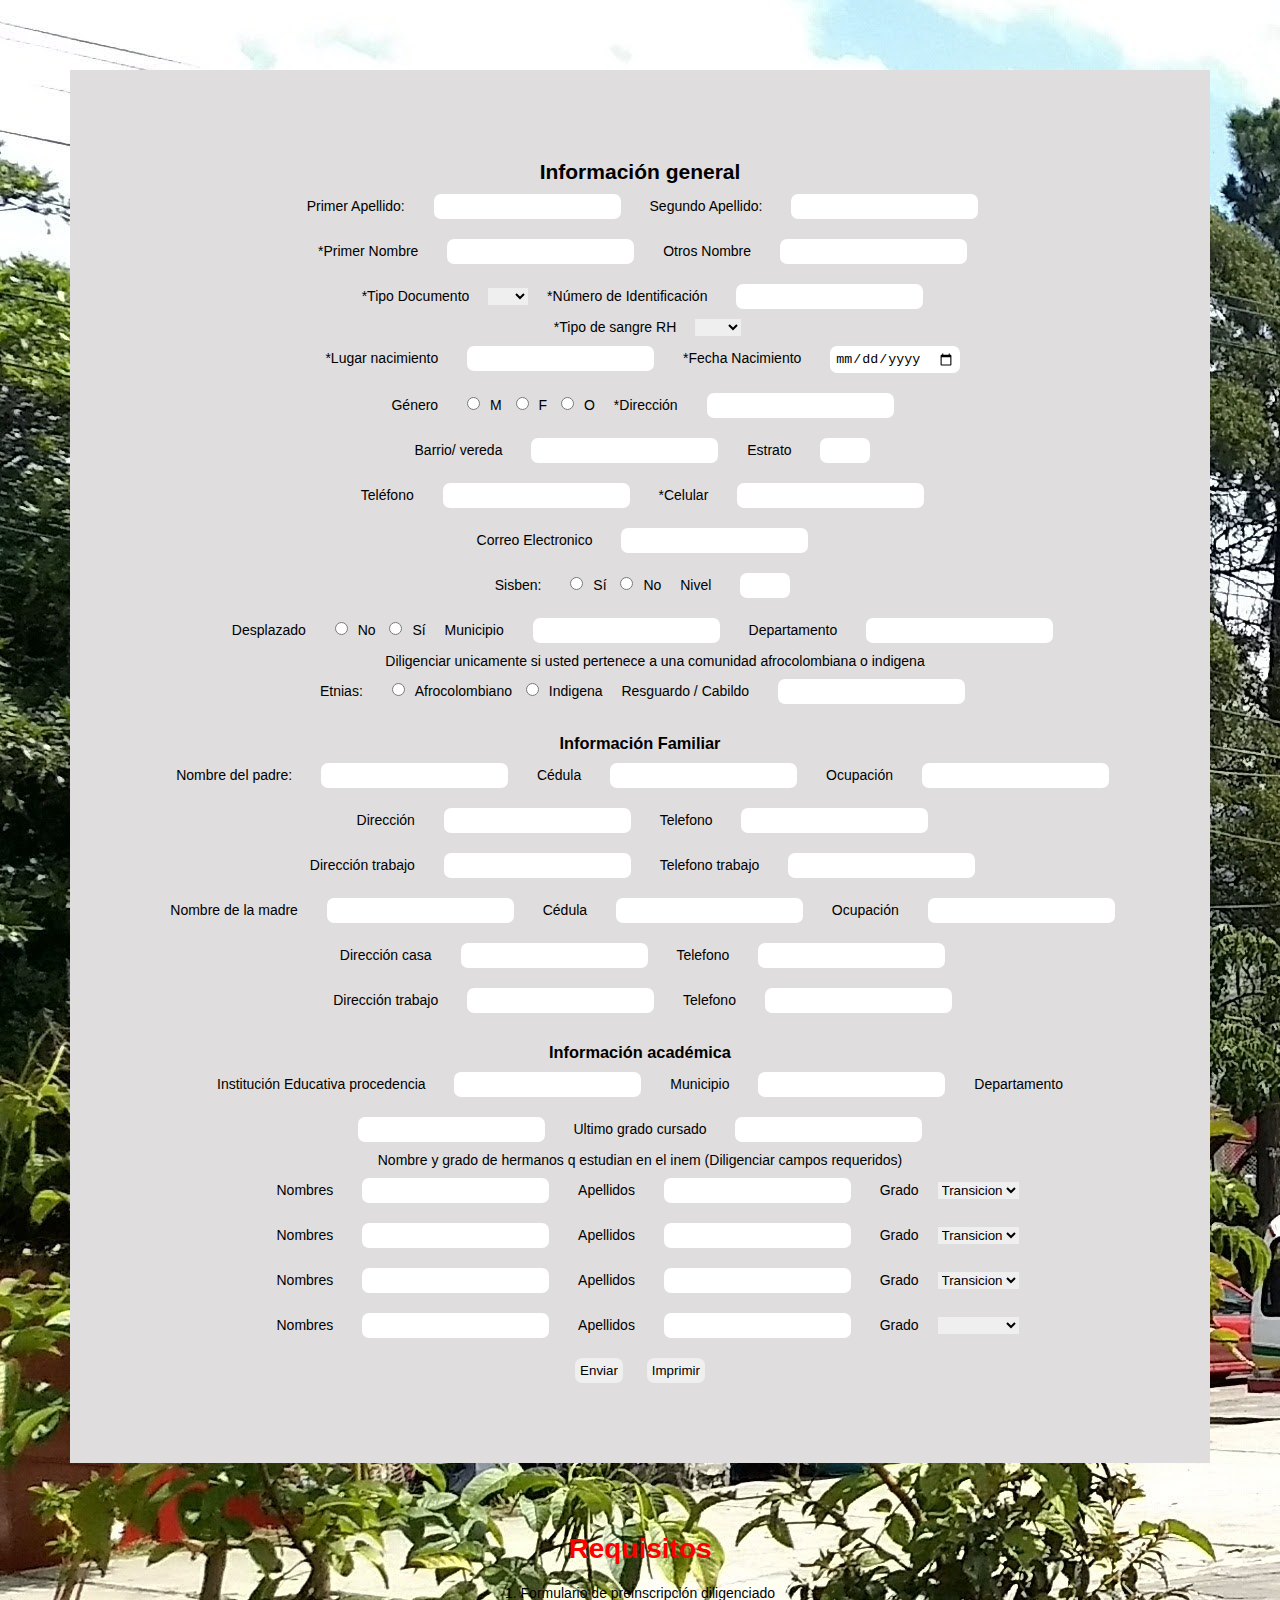
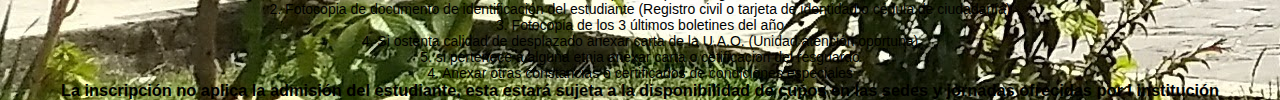
==== commit 2669f02d: "trabajando en db" ====
--- a/index.html
+++ b/index.html
@@ -253,7 +253,7 @@
           </li>
         </ul>
 
-          <input type="submit" name="enviar" id="Enviar" class="cambio"value="Enviar">
+          <input type="submit" name="enviar" id="Enviar" class="cambio"value="Enviar" >
           <input type="button" name="imprimir" id="imprimir" class="cambio" value="Imprimir">
 
       </form>
--- a/index.css
+++ b/index.css
@@ -4,12 +4,21 @@
   padding: 0;
 }
 body{
-  background:rgb(214, 221, 219);
+  background-image:url(/img/fondo.jpg);
   font-family: Helvetica;
   font-size: 14px;
   text-align: center;
 }
+form{
+  background:rgb(223, 221, 221);
+  font-family: Helvetica;
+  font-size: 14px;
+  text-align: center;
+  margin: 5em;
+  padding: 5em;
+}
 ul{
+    list-style-type:none; 
     margin-top: 20px;
   }
 li{
@@ -24,10 +33,11 @@
   margin: 10px;
   border-radius: 7px;
 }
-fieldset{
+/*fieldset{
   background: white;
   border-radius: 5px;
-}
+  text-align: center;
+}*/
 legend{
   color:red;
   font-size: 2em;
